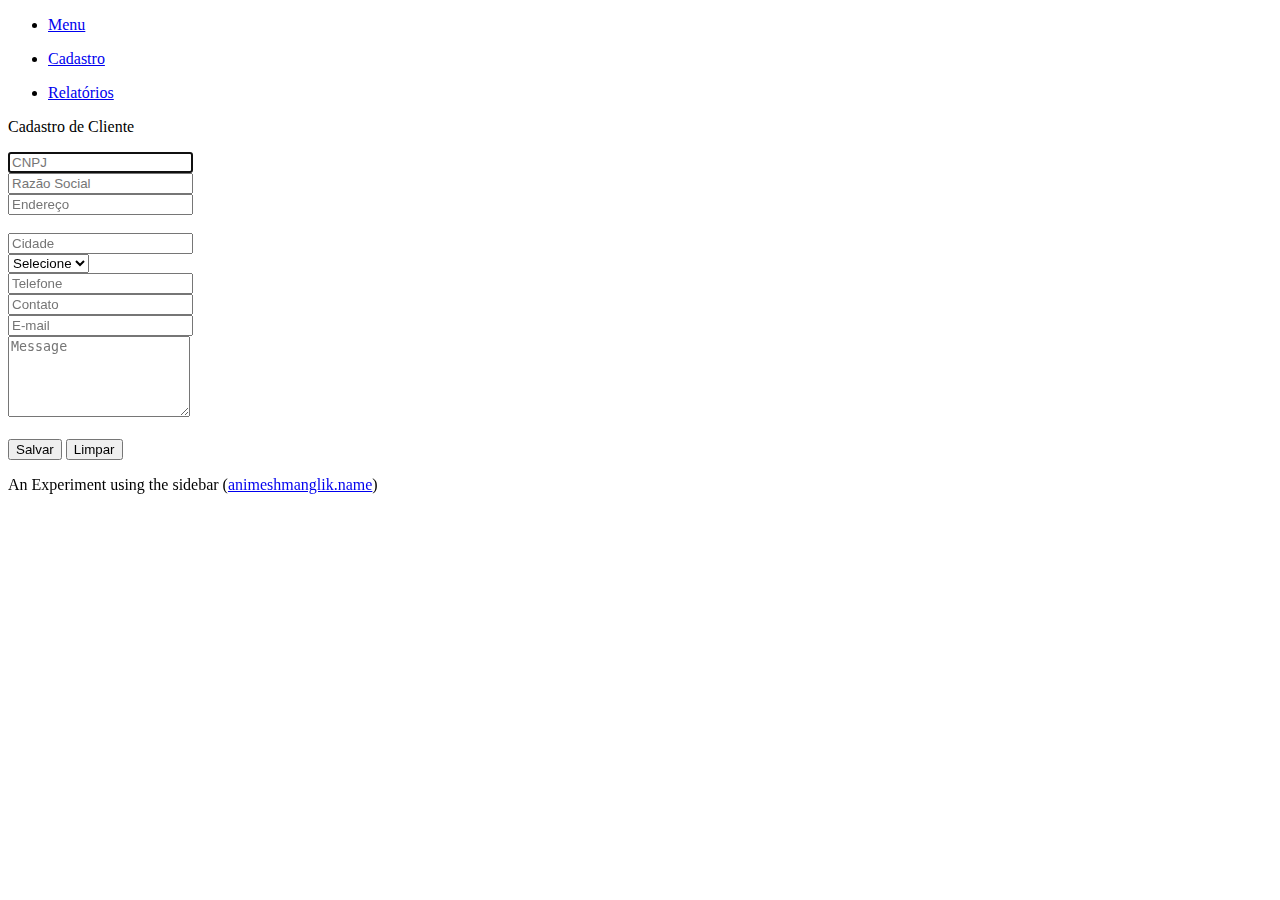
==== paginas/modelo.html @ 39f332f4 "coment2" ====
<!DOCTYPE html>
  <html lang="en">
    <head>
      <meta charset="utf-8">
      <meta http-equiv="X-UA-Compatible" content="IE=edge">
      <meta name="viewport" content="width=device-width, initial-scale=1">

      <title>Modelo</title>

      <link href="arquivos/bootstrap/css/bootstrap.min.css" rel="stylesheet">
      <link href="arquivos/css/estilo.css" rel="stylesheet">
      <link href="arquivos/css/3.css" rel="stylesheet">

    </head>
    <body>

	<ul class="mainnav" id="nav"></ul>

  <div id="wrapper" class="active">  
      <!-- Sidebar -->
              <!-- Sidebar -->
      <div id="sidebar-wrapper">
          <ul id="sidebar_menu" class="sidebar-nav">
             <li class="sidebar-brand"><a id="menu-toggle" href="#">Menu<span id="main_icon" class="glyphicon glyphicon-align-justify"></span></a>
             </li>
          </ul>

          <ul class="sidebar-nav" id="sidebar">
            <li><a href="javascript:void(0)" onclick="toggleID('sub1')">Cadastro<span class="sub_icon glyphicon glyphicon-link"></span></a></li>
             <ul class="sidebar-nav-2" id="sub1" style="display:none">
                  <li><a>link1</a></li>
                  <li><a>link2</a></li>
             </ul>
          </ul>
          <ul class="sidebar-nav" id="sidebar">
            <li><a href="javascript:void(0)" onclick="toggleID('sub2')">Relatórios<span class="sub_icon glyphicon glyphicon-link"></span></a></li>
             <ul class="sidebar-nav-2" id="sub2" style="display:none">
                  <li><a>link3</a></li>
                  <li><a>link4</a></li>
             </ul>
          </ul>
        </div>
            
        <!-- Page content -->
        <div id="page-content-wrapper">
          <!-- Keep all page content within the page-content inset div! -->
          <div class="page-content inset">
              <div class="row">
                <div class="col-md-12">
                <p class="well lead">Cadastro de Cliente</p>

                <div class="container">
                  <div class="row"> <!-- div da esquerda -->
                      <!-- Text input CNPJ e Razao Social-->
                      <div class="col-sm-8 contact-form"> <!-- div da direita -->
                          <form id="contact" method="post" class="form" role="form">
                              <div class="row">
                                  <div class="col-xs-6 col-md-3 form-group">
                                      <input class="form-control" id="inputCNPJ" name="CNPJ" placeholder="CNPJ" type="text" required autofocus />
                                  </div>
                                  <div class="col-xs-4 col-md-9 form-group">
                                      <input class="form-control" id="inputrazaosocial" name="razaocosial" placeholder="Razão Social" type="text" />
                                  </div>
                              </div> <!-- fim row -->
                              <!-- Text input endereco-->
                              <div class="col-xs-4 col-md-12 form-group">
                                  <div class="controls">
                                      <input class="form-control" id="inputendereco" name="endereco" placeholder="Endereço"  type="text">
                                  </div>
                              </div><!--fim control-group-->
                              <br> <!--pulando uma linha -->
                              <!-- Text input cidade e estado-->
                              <div class="row">
                                  <div class="col-xs-6 col-md-9 form-group">
                                      <input class="form-control" id="inputcidade" name="cidade" placeholder="Cidade" type="text" />
                                  </div>
                                  <div class="col-xs-4 col-md-3 form-group">
                                      <select class="form-control"id="selectbasic" name="selectestado" >
                                          <option>Selecione</option>
                                          <option>AC</option>
                                          <option>AL</option>
                                          <option>AP</option>
                                          <option>AM</option>
                                          <option>BA</option>
                                          <option>CE</option>
                                          <option>DF</option>
                                          <option>ES</option>
                                          <option>GO</option>
                                          <option>MA</option>
                                          <option>MT</option>
                                          <option>MS</option>
                                          <option>MG</option>
                                          <option>PA</option>
                                          <option>PB</option>
                                          <option>PR</option>
                                          <option>PE</option>
                                          <option>PI</option>
                                          <option>RJ</option>
                                          <option>RN</option>
                                          <option>RS</option>
                                          <option>RO</option>
                                          <option>RR</option>
                                          <option>SC</option>
                                          <option>SP</option>
                                          <option>SE</option>
                                          <option>TO</option>
                                      </select>
                                  </div>
                                  <div class="col-xs-6 col-md-3 form-group">
                                      <input class="form-control" id="inputtelefone" name="telefone" placeholder="Telefone" type="text" />
                                  </div>
                                  <div class="col-xs-4 col-md-3 form-group">
                                      <input class="form-control" id="inputcontato" name="contato" placeholder="Contato" type="text" />
                                  </div>
                                  <div class="col-xs-4 col-md-6 form-group">
                                      <input class="form-control" id="inputemail" name="email" placeholder="E-mail" type="text" />
                                  </div>
                              </div><!--fim Text input cidade e estado-->
                              <div class="col-xs-4 col-md-12 form-group">
                                  <div class="controls">
                                      <textarea class="form-control" id="message" name="message" placeholder="Message" rows="5"></textarea>
                                  </div>
                              </div>
                              <br />
                              
                              <div class="row">
                                  <div class="col-xs-12 col-md-12 form-group">
                                      <button class="btn btn-primary pull-right" type="submit">Salvar</button>
                                      <button class="btn btn-primary pull-right" type="submit">Limpar</button>
                                      <!--<button class="btn btn-primary pull-right" type="submit">Enviar</button>-->
                                  </div>
                              </div>
                          </form>
                      </div> <!-- fim div da direita -->
                  </div> <!-- fim div da esquerda -->
              </div>
                <p class="well lead">An Experiment using the sidebar (<a href="http://animeshmanglik.name">animeshmanglik.name</a>)</p> 
              </div>
            </div>
          </div>
      </div>
        
  </div>






      <!-- jQuery (necessary for Bootstrap's JavaScript plugins) -->
      <script src="arquivos/bootstrap/js/jquery-2.2.3.min.js"></script>
      <!-- Include all compiled plugins (below), or include individual files as needed -->
      <script src="arquivos/bootstrap/js/bootstrap.min.js"></script>
      <script src="arquivos/js/menu.js"></script>
      <script src="arquivos/js/showride.js"></script>


    </body>
  </html>
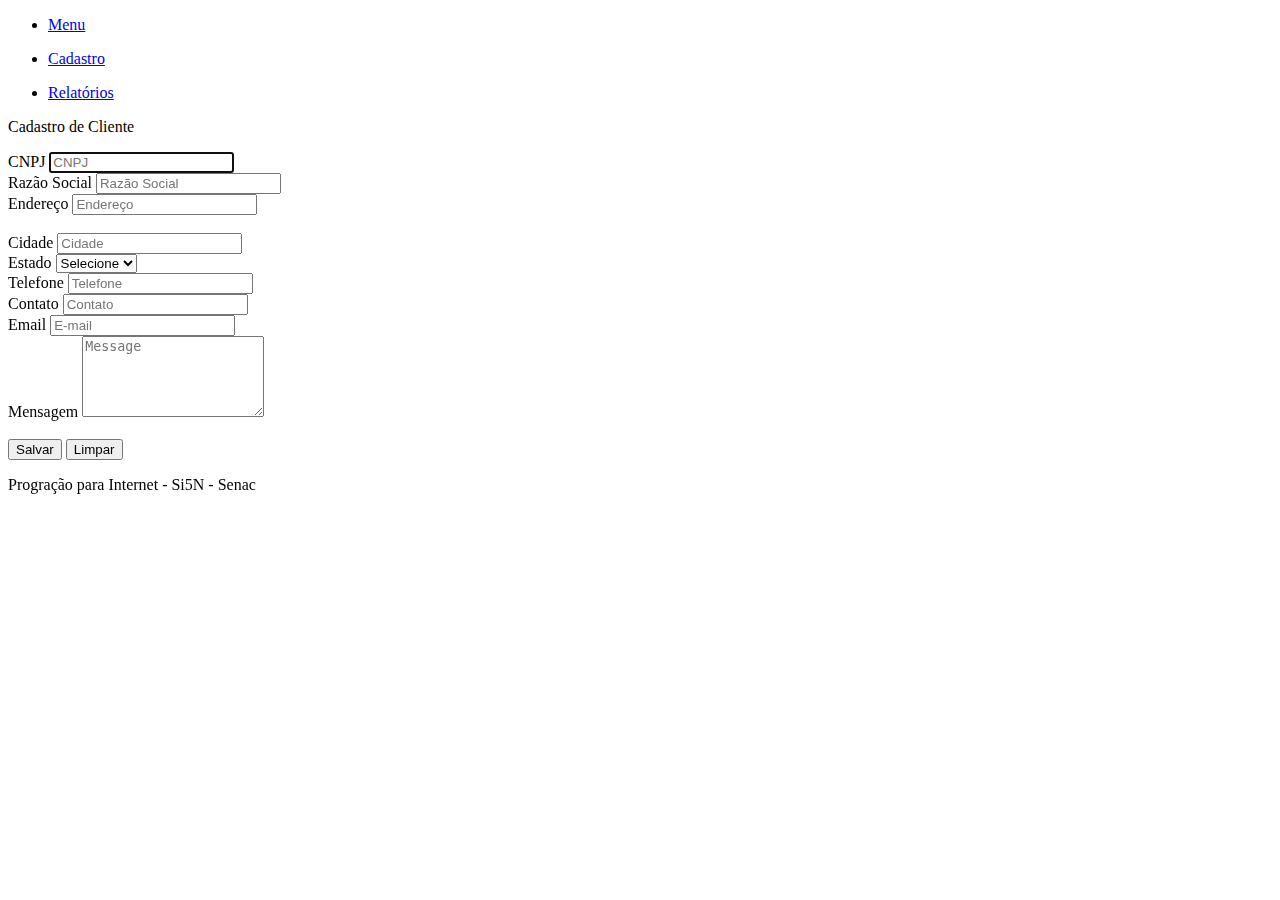
==== commit b752429c: "v1.0-final" ====
--- a/paginas/modelo.html
+++ b/paginas/modelo.html
@@ -7,9 +7,9 @@
 
       <title>Modelo</title>
 
-      <link href="arquivos/bootstrap/css/bootstrap.min.css" rel="stylesheet">
-      <link href="arquivos/css/estilo.css" rel="stylesheet">
-      <link href="arquivos/css/3.css" rel="stylesheet">
+      <link href="/cygni/arquivos/bootstrap/css/bootstrap.min.css" rel="stylesheet">
+      <link href="/cygni/arquivos/css/estilo.css" rel="stylesheet">
+      <link href="/cygni/arquivos/css/3.css" rel="stylesheet">
 
     </head>
     <body>
@@ -49,22 +49,25 @@
                 <div class="col-md-12">
                 <p class="well lead">Cadastro de Cliente</p>
 
-                <div class="container">
+               <div class="container">
                   <div class="row"> <!-- div da esquerda -->
                       <!-- Text input CNPJ e Razao Social-->
                       <div class="col-sm-8 contact-form"> <!-- div da direita -->
                           <form id="contact" method="post" class="form" role="form">
                               <div class="row">
                                   <div class="col-xs-6 col-md-3 form-group">
+                                  <label for="Nome">CNPJ</label>
                                       <input class="form-control" id="inputCNPJ" name="CNPJ" placeholder="CNPJ" type="text" required autofocus />
                                   </div>
                                   <div class="col-xs-4 col-md-9 form-group">
+                                  <label for="Nome">Razão Social</label>
                                       <input class="form-control" id="inputrazaosocial" name="razaocosial" placeholder="Razão Social" type="text" />
                                   </div>
                               </div> <!-- fim row -->
                               <!-- Text input endereco-->
                               <div class="col-xs-4 col-md-12 form-group">
                                   <div class="controls">
+                                  <label for="Nome">Endereço</label>
                                       <input class="form-control" id="inputendereco" name="endereco" placeholder="Endereço"  type="text">
                                   </div>
                               </div><!--fim control-group-->
@@ -72,9 +75,11 @@
                               <!-- Text input cidade e estado-->
                               <div class="row">
                                   <div class="col-xs-6 col-md-9 form-group">
+                                      <label for="Nome">Cidade</label>
                                       <input class="form-control" id="inputcidade" name="cidade" placeholder="Cidade" type="text" />
                                   </div>
                                   <div class="col-xs-4 col-md-3 form-group">
+                                      <label for="Nome">Estado</label>
                                       <select class="form-control"id="selectbasic" name="selectestado" >
                                           <option>Selecione</option>
                                           <option>AC</option>
@@ -107,17 +112,21 @@
                                       </select>
                                   </div>
                                   <div class="col-xs-6 col-md-3 form-group">
+                                      <label for="Nome">Telefone</label>
                                       <input class="form-control" id="inputtelefone" name="telefone" placeholder="Telefone" type="text" />
                                   </div>
                                   <div class="col-xs-4 col-md-3 form-group">
+                                      <label for="Nome">Contato</label>
                                       <input class="form-control" id="inputcontato" name="contato" placeholder="Contato" type="text" />
                                   </div>
                                   <div class="col-xs-4 col-md-6 form-group">
+                                      <label for="Nome">Email</label>
                                       <input class="form-control" id="inputemail" name="email" placeholder="E-mail" type="text" />
                                   </div>
                               </div><!--fim Text input cidade e estado-->
                               <div class="col-xs-4 col-md-12 form-group">
                                   <div class="controls">
+                                      <label for="Nome">Mensagem</label>
                                       <textarea class="form-control" id="message" name="message" placeholder="Message" rows="5"></textarea>
                                   </div>
                               </div>
@@ -125,8 +134,8 @@
                               
                               <div class="row">
                                   <div class="col-xs-12 col-md-12 form-group">
-                                      <button class="btn btn-primary pull-right" type="submit">Salvar</button>
-                                      <button class="btn btn-primary pull-right" type="submit">Limpar</button>
+                                      <button class="btn btn-primary" type="submit">Salvar</button>
+                                      <button class="btn btn-primary" type="submit">Limpar</button>
                                       <!--<button class="btn btn-primary pull-right" type="submit">Enviar</button>-->
                                   </div>
                               </div>
@@ -134,7 +143,7 @@
                       </div> <!-- fim div da direita -->
                   </div> <!-- fim div da esquerda -->
               </div>
-                <p class="well lead">An Experiment using the sidebar (<a href="http://animeshmanglik.name">animeshmanglik.name</a>)</p> 
+                <p class="well lead">Progração para Internet - Si5N - Senac</p> 
               </div>
             </div>
           </div>
@@ -144,16 +153,12 @@
 
 
 
-
-
-
-      <!-- jQuery (necessary for Bootstrap's JavaScript plugins) -->
-      <script src="arquivos/bootstrap/js/jquery-2.2.3.min.js"></script>
-      <!-- Include all compiled plugins (below), or include individual files as needed -->
-      <script src="arquivos/bootstrap/js/bootstrap.min.js"></script>
-      <script src="arquivos/js/menu.js"></script>
-      <script src="arquivos/js/showride.js"></script>
+      <script src="/cygni/arquivos/bootstrap/js/jquery-2.2.3.min.js"></script>
+      <script src="/cygni/arquivos/bootstrap/js/bootstrap.min.js"></script>
+      <script src="/cygni/arquivos/js/menu.js"></script>
+      <script src="/cygni/arquivos/js/showride.js"></script>
 
 
     </body>
-  </html>+  </html>
+
